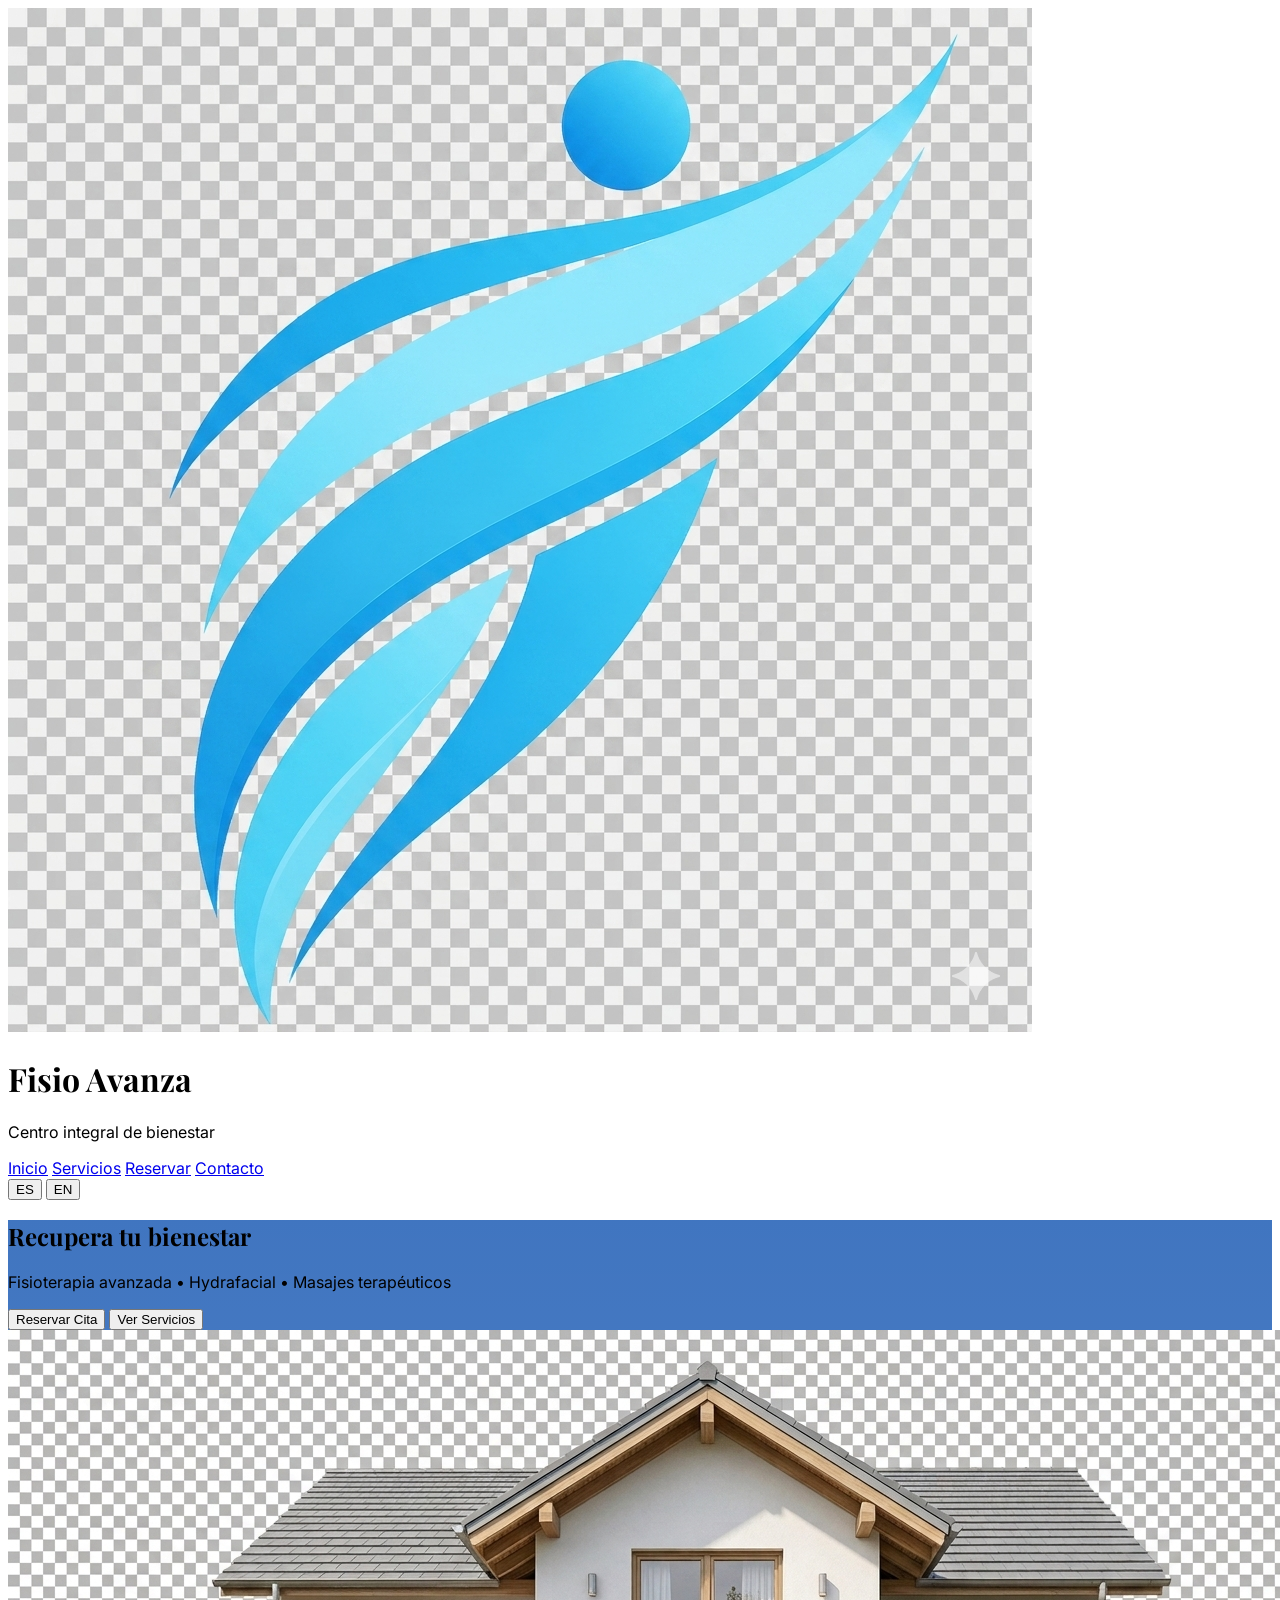
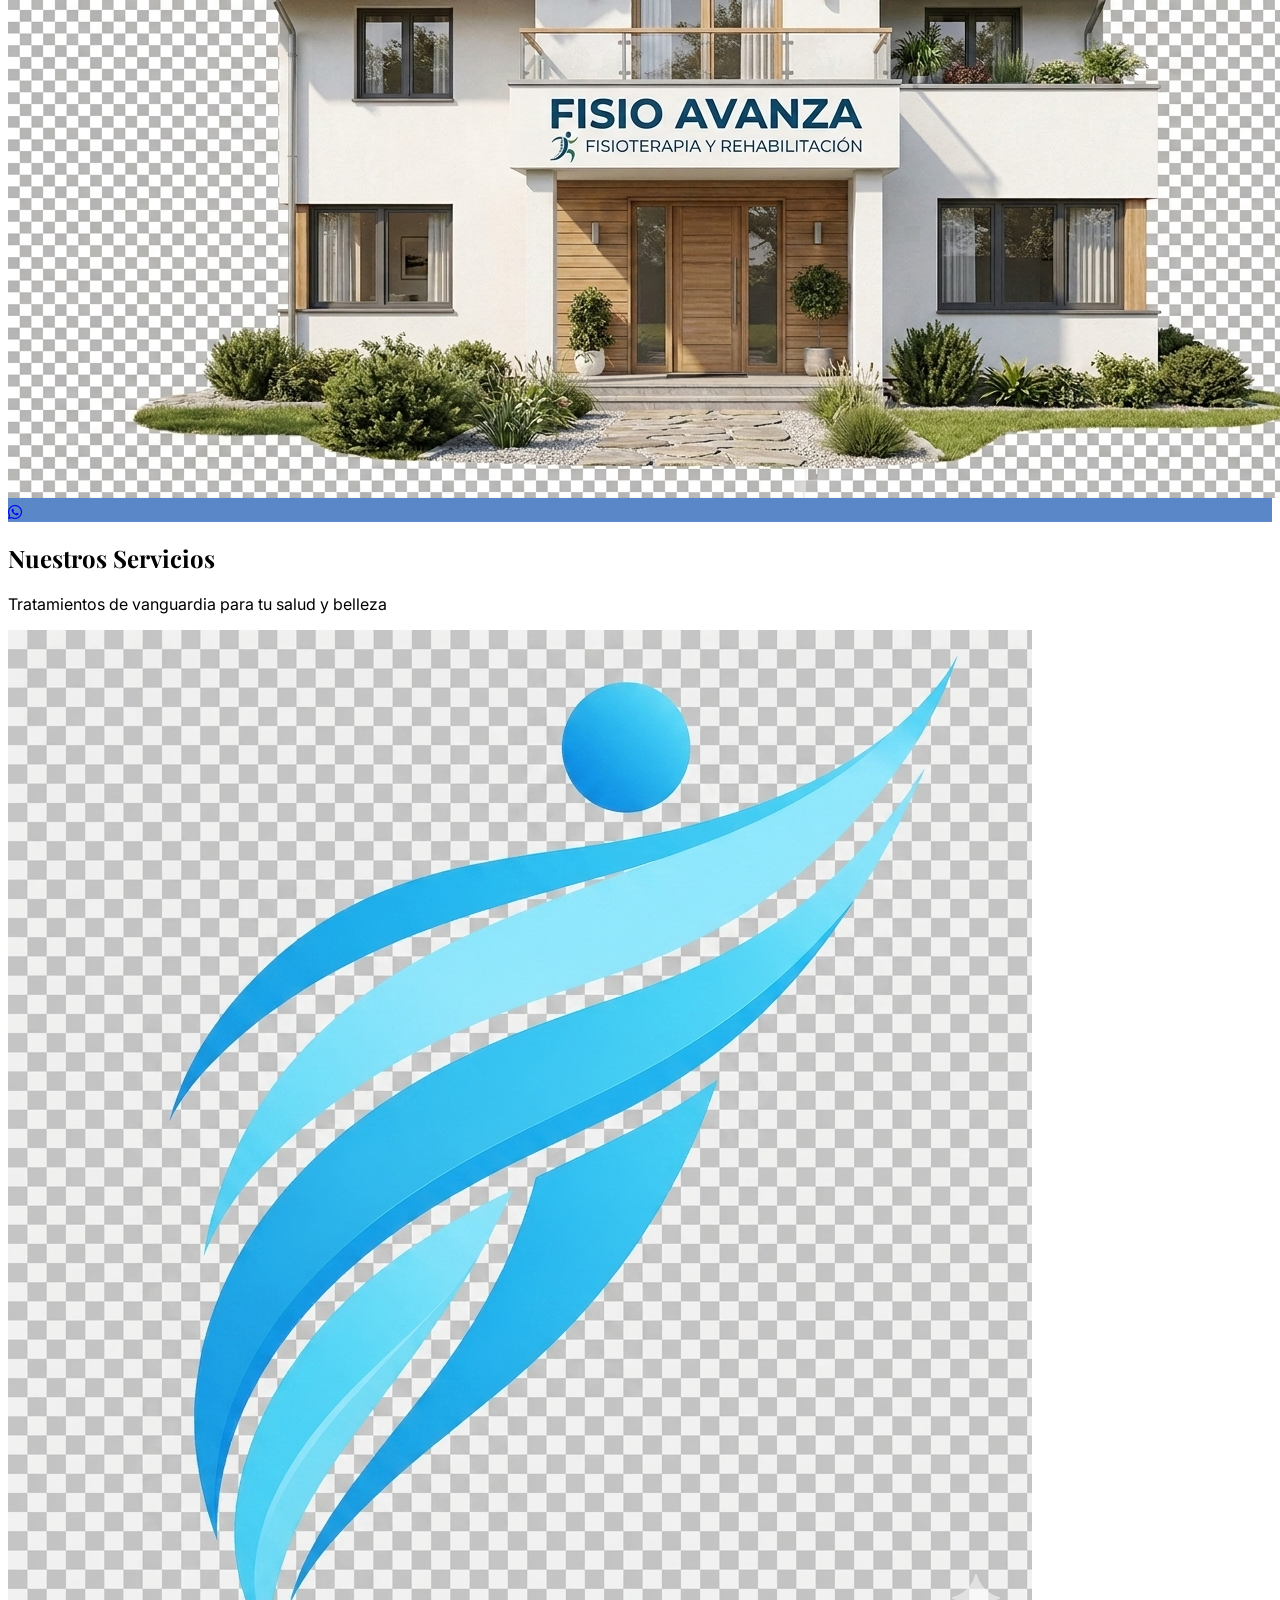
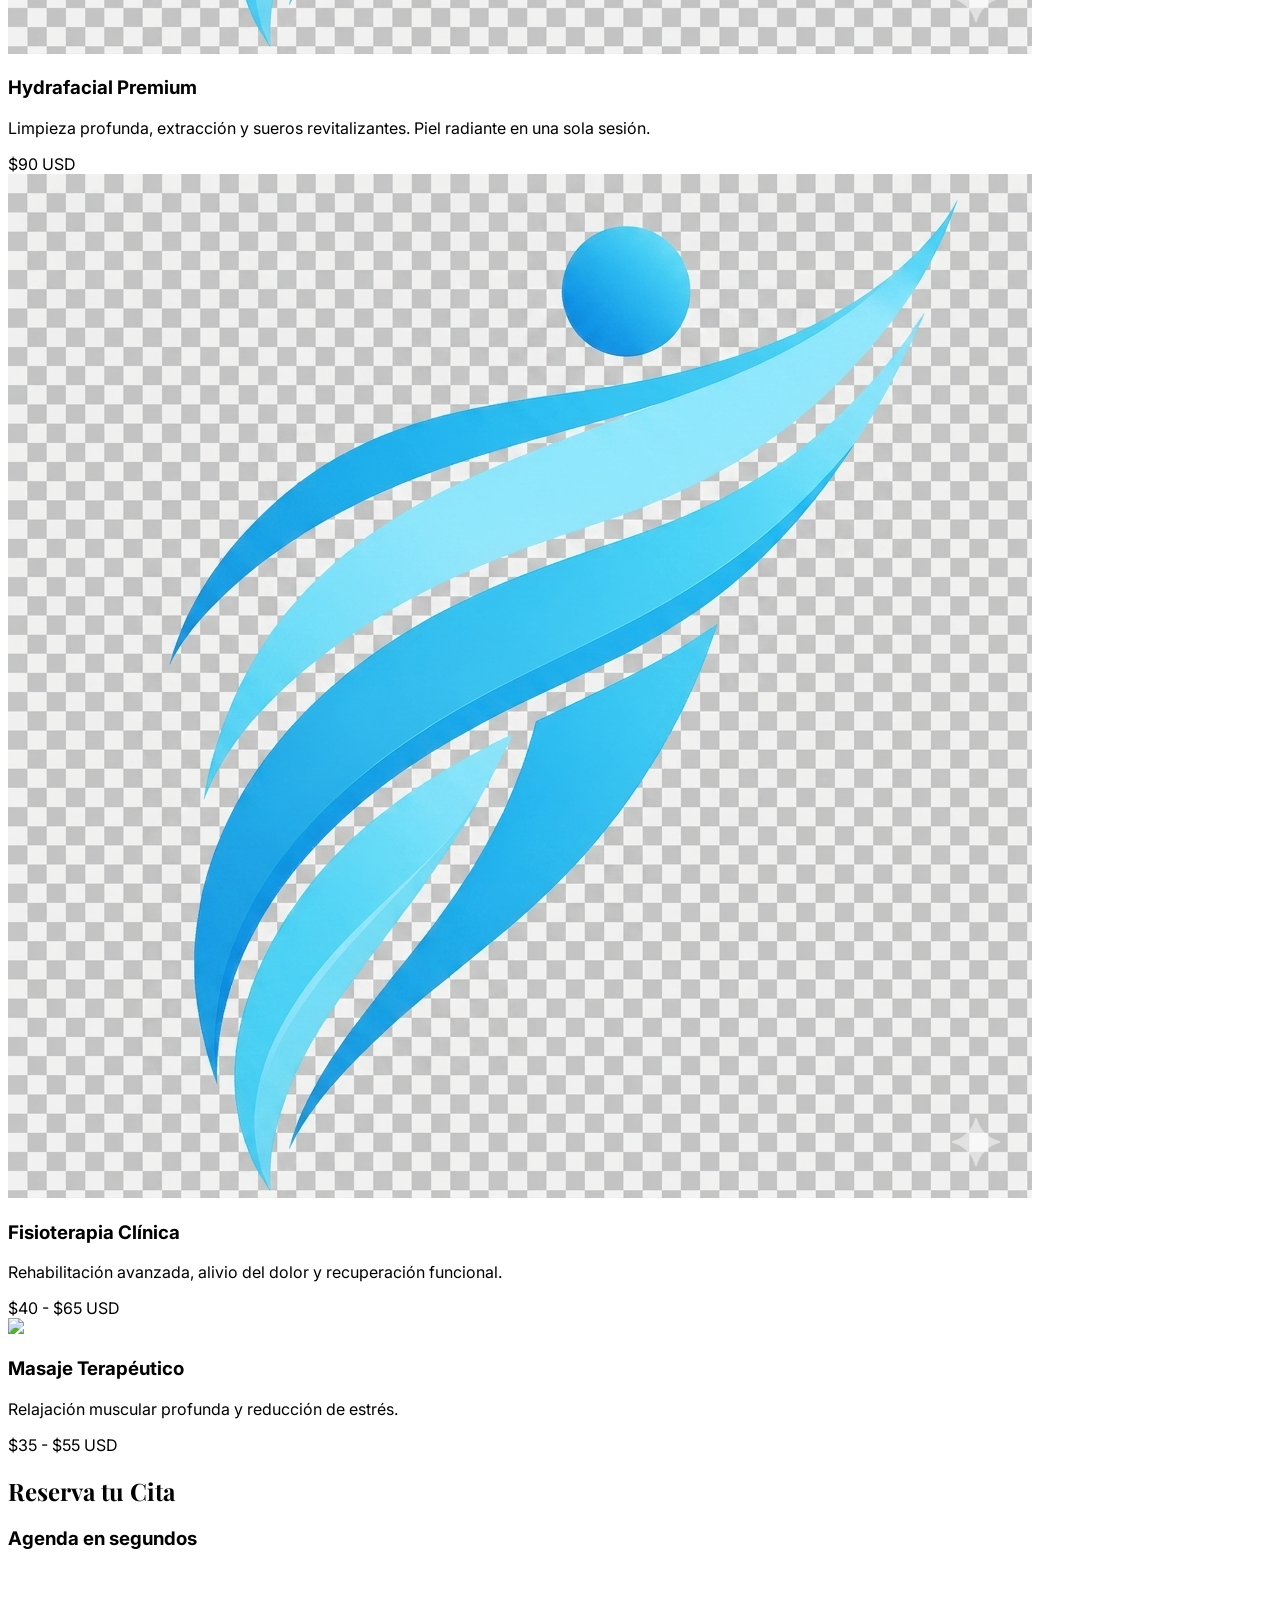
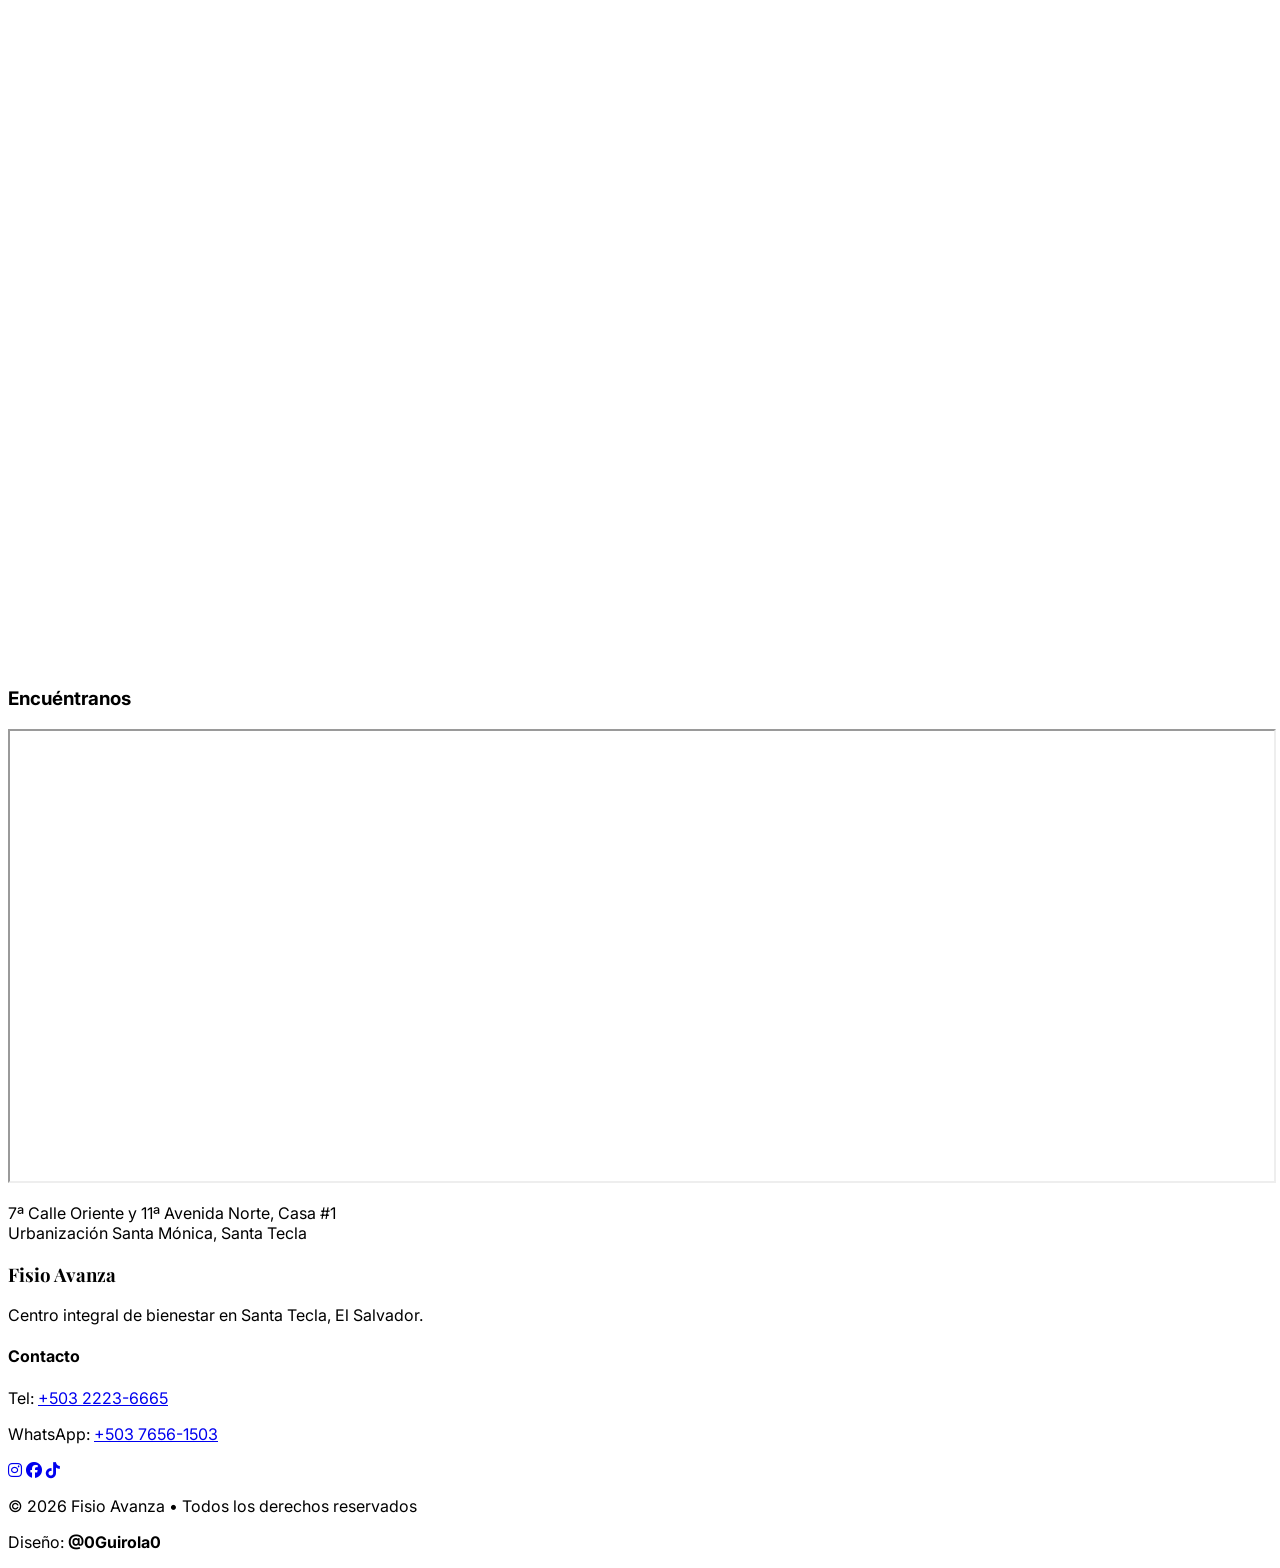
==== index.html @ 4d079aff "Add files via upload" ====
<!DOCTYPE html>
<html lang="es-SV">
<head>
    <meta charset="UTF-8" />
    <meta name="viewport" content="width=device-width, initial-scale=1.0" />
    <title>Fisio Avanza — Centro de Excelencia en Bienestar | Santa Tecla</title>
    <meta name="description" content="Fisioterapia avanzada, Hydrafacial, masajes terapéuticos y tratamientos estéticos premium en Santa Tecla, El Salvador." />
    
    <link rel="icon" type="image/png" href="logo.png" />
    <!-- Tailwind CSS -->
    <script src="https://cdn.tailwindcss.com"></script>
    <!-- Font Awesome -->
    <link rel="stylesheet" href="https://cdnjs.cloudflare.com/ajax/libs/font-awesome/6.6.0/css/all.min.css" />
    <!-- Google Fonts -->
    <link href="https://fonts.googleapis.com/css2?family=Playfair+Display:wght@700&family=Inter:wght@400;500;600;700&display=swap" rel="stylesheet">

   <link rel="stylesheet" href="styles.css">
</head>
<body class="bg-slate-50 text-gray-800">

    <!-- HEADER -->
    <header class="bg-white shadow-lg sticky top-0 z-50">
        <div class="max-w-7xl mx-auto px-6 py-5 flex justify-between items-center">
            <div class="flex items-center gap-4">
                <img src="logo.png" alt="Fisio Avanza" class="w-16 h-16 object-contain">
                <div>
                    <h1 class="text-2xl font-bold text-[#0047AB] heading-font">Fisio Avanza</h1>
                    <p class="text-sm text-gray-600 -mt-1">Centro integral de bienestar</p>
                </div>
            </div>

            <nav class="hidden md:flex items-center gap-8 text-lg">
                <a href="#inicio" data-translate="navHome" class="nav-link text-gray-700 hover:text-[#0047AB] font-medium">Inicio</a>
                <a href="#servicios" data-translate="navServices" class="nav-link text-gray-700 hover:text-[#0047AB] font-medium">Servicios</a>
                <a href="#reservas" data-translate="navBook" class="nav-link text-gray-700 hover:text-[#0047AB] font-medium">Reservar</a>
                <a href="#contacto" data-translate="navContact" class="nav-link text-gray-700 hover:text-[#0047AB] font-medium">Contacto</a>
            </nav>

            <!-- Language Switcher como en tu código original -->
            <div class="lang-switch bg-white border border-gray-300 px-2 py-1.5 rounded-full shadow-sm flex">
                <button onclick="switchLang('es')" id="btn-es"
                        class="lang-btn active px-5 py-2 rounded-full text-sm font-semibold">ES</button>
                <button onclick="switchLang('en')" id="btn-en"
                        class="lang-btn px-5 py-2 rounded-full text-sm font-semibold">EN</button>
            </div>
        </div>
    </header>

    <!-- HERO -->
    <section id="inicio" class="hero-bg h-screen flex items-center text-white relative">
        <div class="max-w-7xl mx-auto px-6 grid md:grid-cols-2 gap-12 items-center">
            <div class="space-y-8">
              <h2 data-translate="heroTitle"
    class="text-6xl md:text-7xl font-bold leading-tight heading-font">
    Recupera tu bienestar
</h2>
              <p data-translate="heroText"
   class="text-2xl text-white/90">
    Fisioterapia avanzada • Hydrafacial • Masajes terapéuticos
</p>
                <div class="flex flex-wrap gap-4">
                   <button
onclick="document.getElementById('reservas').scrollIntoView({behavior:'smooth'})"
class="bg-white text-[#0047AB] px-10 py-5 rounded-2xl font-bold text-lg hover:scale-105 transition">

<span data-translate="btnReserve">Reservar Cita</span>

</button>
                  <button
onclick="document.getElementById('servicios').scrollIntoView({behavior:'smooth'})"
class="border-2 border-white px-10 py-5 rounded-2xl font-bold text-lg hover:bg-white/10 transition">

<span data-translate="btnServices">Ver Servicios</span>

</button>
                </div>
            </div>
            
            <div class="hidden md:block">
                <img src="sucursal.png" 
                     alt="Sucursal Fisio Avanza" 
                     class="rounded-3xl shadow-2xl">
            </div>
        </div>
        
        <!-- Floating WhatsApp -->
        <a href="https://wa.me/50376561503" target="_blank"
           class="fixed bottom-8 right-8 bg-green-500 text-white w-16 h-16 rounded-full flex items-center justify-center shadow-2xl hover:scale-110 transition z-50 text-3xl">
            <i class="fab fa-whatsapp"></i>
        </a>
    </section>

    <!-- SERVICIOS -->
    <section id="servicios" class="py-24 bg-white">
        <div class="max-w-7xl mx-auto px-6">
           <h2 data-translate="servicesTitle"
class="text-5xl font-bold text-center mb-4 heading-font">
Nuestros Servicios
</h2>
           <p data-translate="servicesSubtitle"
class="text-center text-xl text-gray-600 mb-16">
Tratamientos de vanguardia para tu salud y belleza
</p>
            
            <div class="grid md:grid-cols-3 gap-10">
                <div class="service-card bg-white rounded-3xl overflow-hidden shadow-xl">
                    <img src="logo.png" class="w-full h-64 object-cover">
                    <div class="p-8">
                       <h3 data-translate="service1Title"
class="text-2xl font-bold mb-3">
Hydrafacial Premium
</h3>

<p data-translate="service1Text"
class="text-gray-600">
Limpieza profunda, extracción y sueros revitalizantes. Piel radiante en una sola sesión.
</p>
                        <div class="mt-6 text-2xl font-bold text-[#23c26b]">$90 USD</div>
                    </div>
                </div>

                <div class="service-card bg-white rounded-3xl overflow-hidden shadow-xl">
                    <img src="logo.png" class="w-full h-64 object-cover">
                    <div class="p-8">
                      <h3 data-translate="service2Title"
class="text-2xl font-bold mb-3">
Fisioterapia Clínica
</h3>

<p data-translate="service2Text"
class="text-gray-600">
Rehabilitación avanzada, alivio del dolor y recuperación funcional.
</p>
                        <div class="mt-6 text-2xl font-bold text-[#23c26b]">$40 - $65 USD</div>
                    </div>
                </div>

                <div class="service-card bg-white rounded-3xl overflow-hidden shadow-xl">
                    <img src="https://images.unsplash.com/photo-1544161515-4ab6ce6db874?w=800" class="w-full h-64 object-cover">
                    <div class="p-8">
                      <h3 data-translate="service3Title"
class="text-2xl font-bold mb-3">
Masaje Terapéutico
</h3>

<p data-translate="service3Text"
class="text-gray-600">
Relajación muscular profunda y reducción de estrés.
</p>
                        <div class="mt-6 text-2xl font-bold text-[#23c26b]">$35 - $55 USD</div>
                    </div>
                </div>
            </div>
        </div>
    </section>

    <!-- RESERVAS -->
    <section id="reservas" class="py-24 bg-slate-100">
        <div class="max-w-7xl mx-auto px-6">
         <h2 data-translate="bookingTitle"
class="text-5xl font-bold text-center heading-font mb-16">
Reserva tu Cita
</h2>
            <div class="grid md:grid-cols-2 gap-12">
                <div class="bg-white rounded-3xl p-10 shadow-xl">
                   <h3 data-translate="bookingSubtitle"
class="text-3xl font-bold mb-6">
Agenda en segundos
</h3>
                    <div class="calendly-inline-widget" data-url="https://calendly.com/tu-link-aqui" style="min-height:700px"></div>
                </div>
                <div>
                   <h3 data-translate="findUs"
class="text-3xl font-bold mb-8">
Encuéntranos
</h3>
                    <iframe src="https://www.google.com/maps/embed?pb=!1m18!1m12!1m3!1d3876.387298765432!2d-89.28947568521453!3d13.676945990387543!2m3!1f0!2f0!3f0!3m2!1i1024!2i768!4f13.1!3m3!1m2!1s0x8f61f0f0f0f0f0f0%3A0x0!2zMTPCsDQwJzM3LjAiTiA4OcKwMTcnMTIuMCJX!5e0!3m2!1ses!2ssv!4v1234567890" width="100%" height="450" class="rounded-3xl shadow-xl" allowfullscreen="" loading="lazy"></iframe>
                    <div class="mt-8 text-center">
                      <p data-translate="address"
class="font-medium">
7ª Calle Oriente y 11ª Avenida Norte, Casa #1<br>
Urbanización Santa Mónica, Santa Tecla
</p>
                    </div>
                </div>
            </div>
        </div>
    </section>

    <!-- FOOTER -->
    <footer id="contacto" class="bg-[#0047AB] text-white py-20">
        <div class="max-w-7xl mx-auto px-6 grid md:grid-cols-3 gap-12">
            <div>
                <h3 class="text-3xl font-bold heading-font mb-4">Fisio Avanza</h3>
               <p data-translate="footerDescription">
Centro integral de bienestar en Santa Tecla, El Salvador.
</p>
            </div>
            <div>
             <h4 data-translate="footerContact"
class="font-bold mb-4">
Contacto
</h4>
                <p class="mb-2">Tel: <a href="tel:+50322236665" class="hover:underline">+503 2223-6665</a></p>
                <p>WhatsApp: 
                    <a href="https://wa.me/50376561503" class="hover:underline">+503 7656-1503</a>
                </p>
            </div>
            <div class="flex gap-6 text-4xl">
                <a href="https://www.instagram.com/fisioavanza.sv" target="_blank"><i class="fab fa-instagram hover:text-[#23c26b] transition"></i></a>
                <a href="https://www.facebook.com/FisioAvanza.sv" target="_blank"><i class="fab fa-facebook hover:text-[#23c26b] transition"></i></a>
                <a href="https://tiktok.com/@fisioandmedic" target="_blank"><i class="fab fa-tiktok hover:text-[#23c26b] transition"></i></a>
            </div>
        </div>

        <!-- Texto solicitado -->
        <div class="text-center mt-16 pt-8 border-t border-white/20 text-sm">
           <p data-translate="copyright">
© 2026 Fisio Avanza • Todos los derechos reservados
</p>
         <p data-translate="designer">
Diseño: <strong>@0Guirola0</strong>
</p>
        </div>
    </footer>

    <script src="https://assets.calendly.com/assets/external/widget.js" async></script>
   <script src="script.js"></script>
</body>
</html>
---- styles.css ----
:root {
            --primary: #0047AB;
            --accent: #23c26b;
        }
        body {
            font-family: 'Inter', sans-serif;
        }
        .heading-font {
            font-family: 'Playfair Display', sans-serif;
        }
        .hero-bg {
            background-image: linear-gradient(rgba(0,71,171,0.75), rgba(0,71,171,0.65)), url('https://images.unsplash.com/photo-1559757148-5e995136c7b2?w=1920');
            background-size: cover;
            background-position: center;
        }
        .service-card {
            transition: all 0.4s cubic-bezier(0.4, 0, 0.2, 1);
        }
        .service-card:hover {
            transform: translateY(-15px) scale(1.03);
            box-shadow: 0 25px 50px -12px rgb(0 71 171 / 0.25);
        }
        .nav-link {
            position: relative;
        }
        .nav-link:after {
            content: '';
            position: absolute;
            width: 0;
            height: 2px;
            bottom: -4px;
            left: 0;
            background-color: var(--accent);
            transition: all 0.3s;
        }
        .nav-link:hover:after {
            width: 100%;
        }
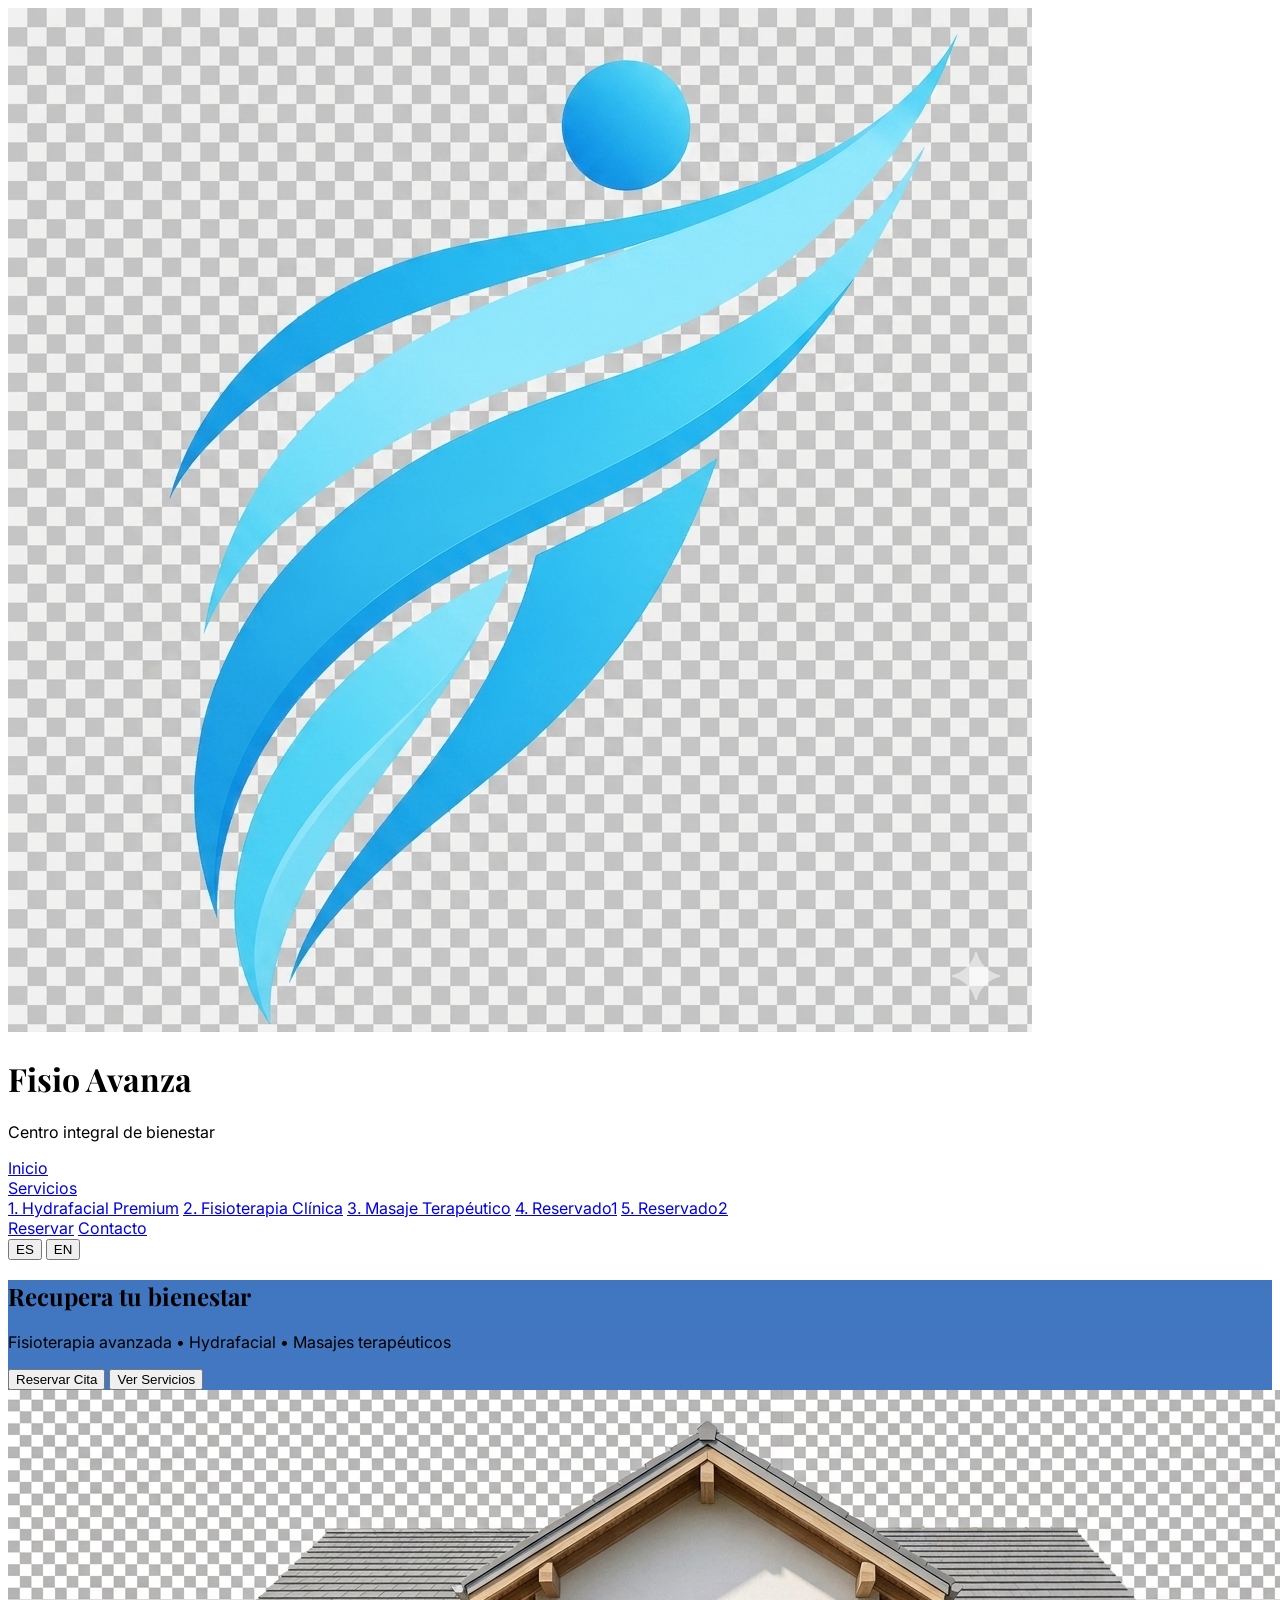
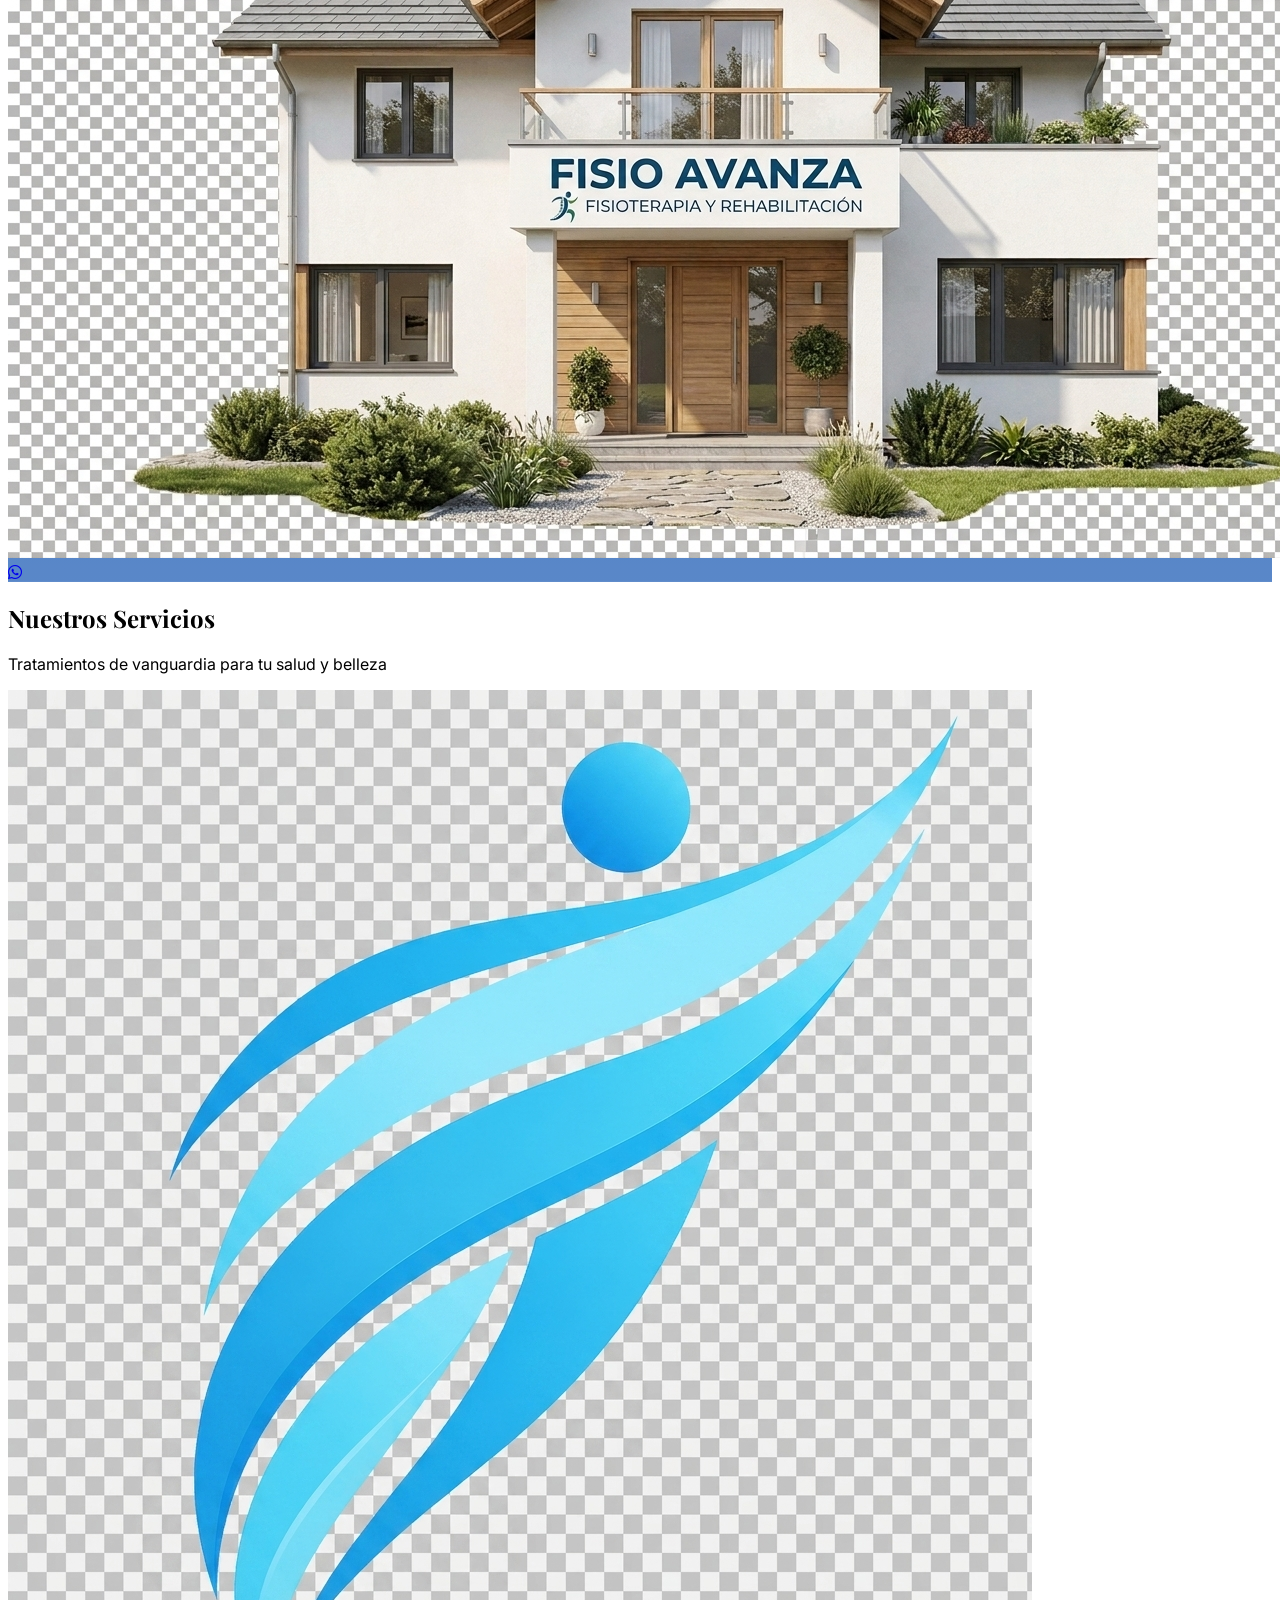
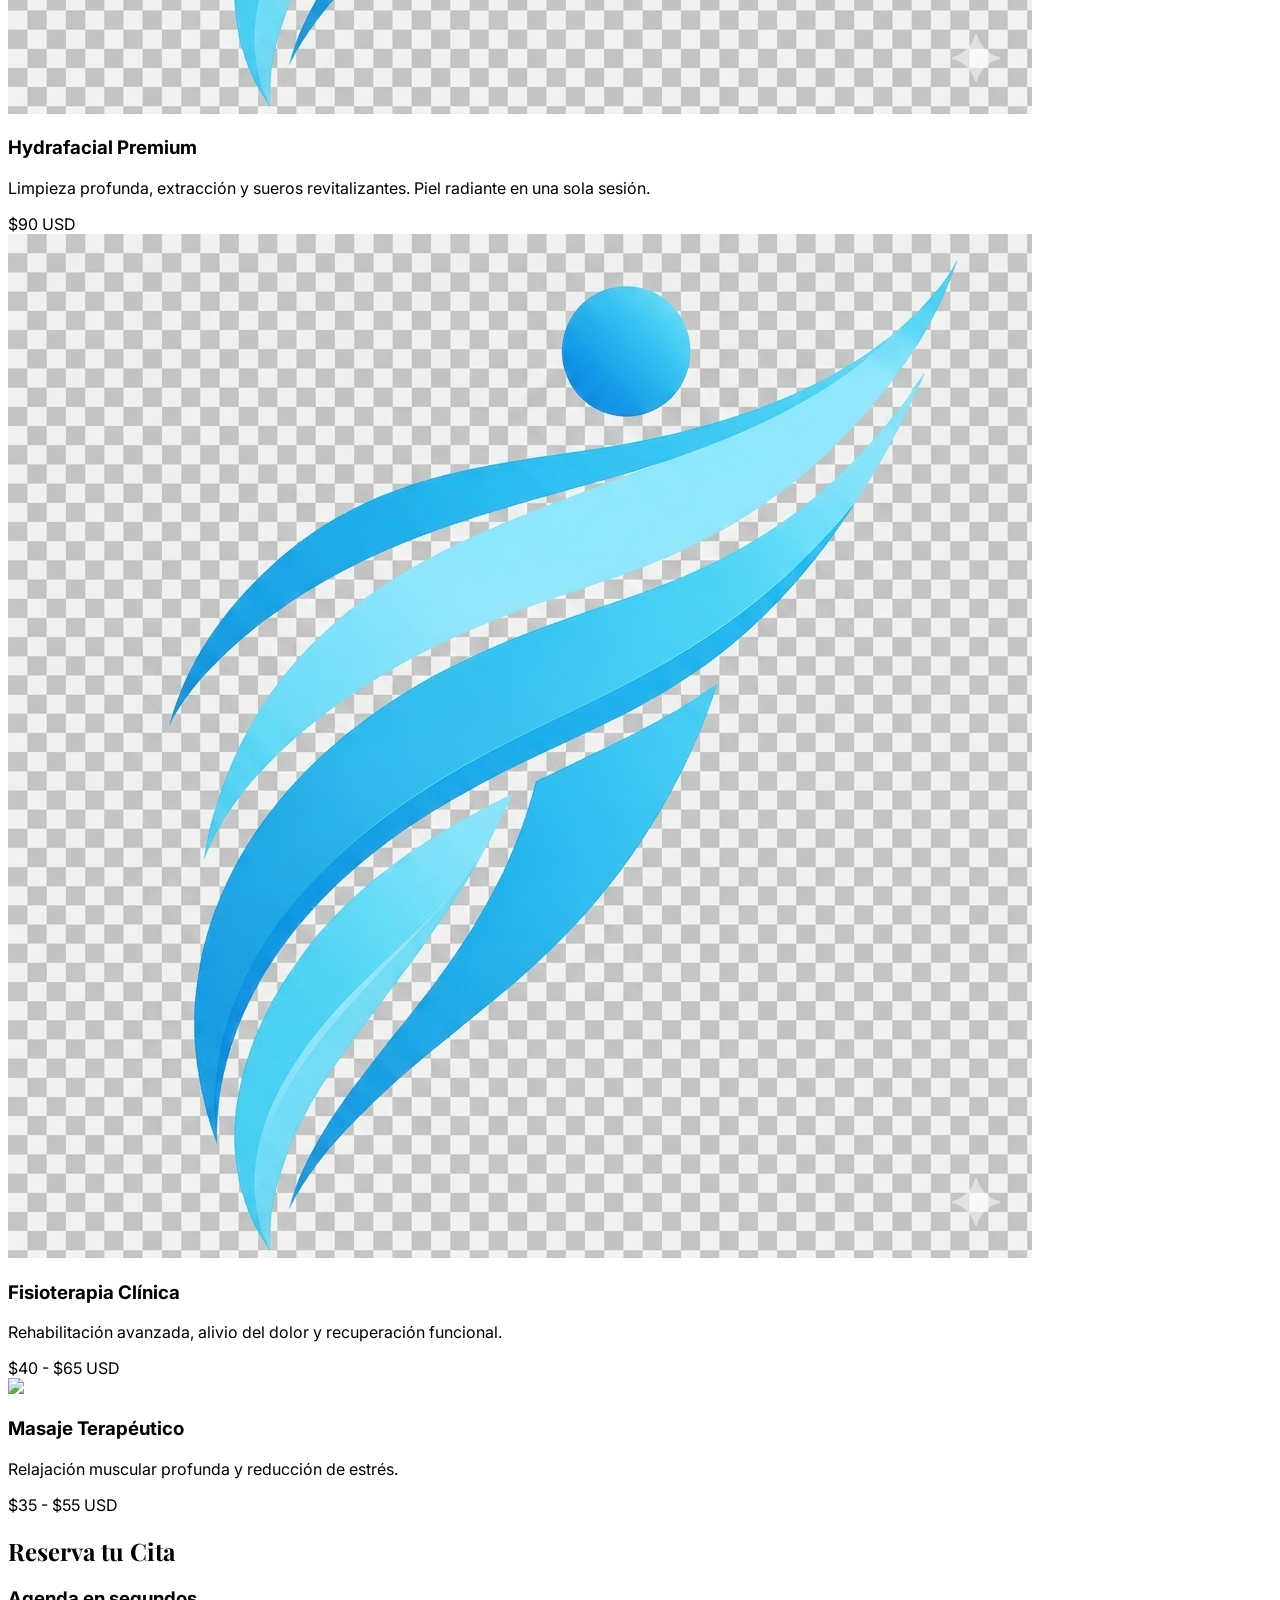
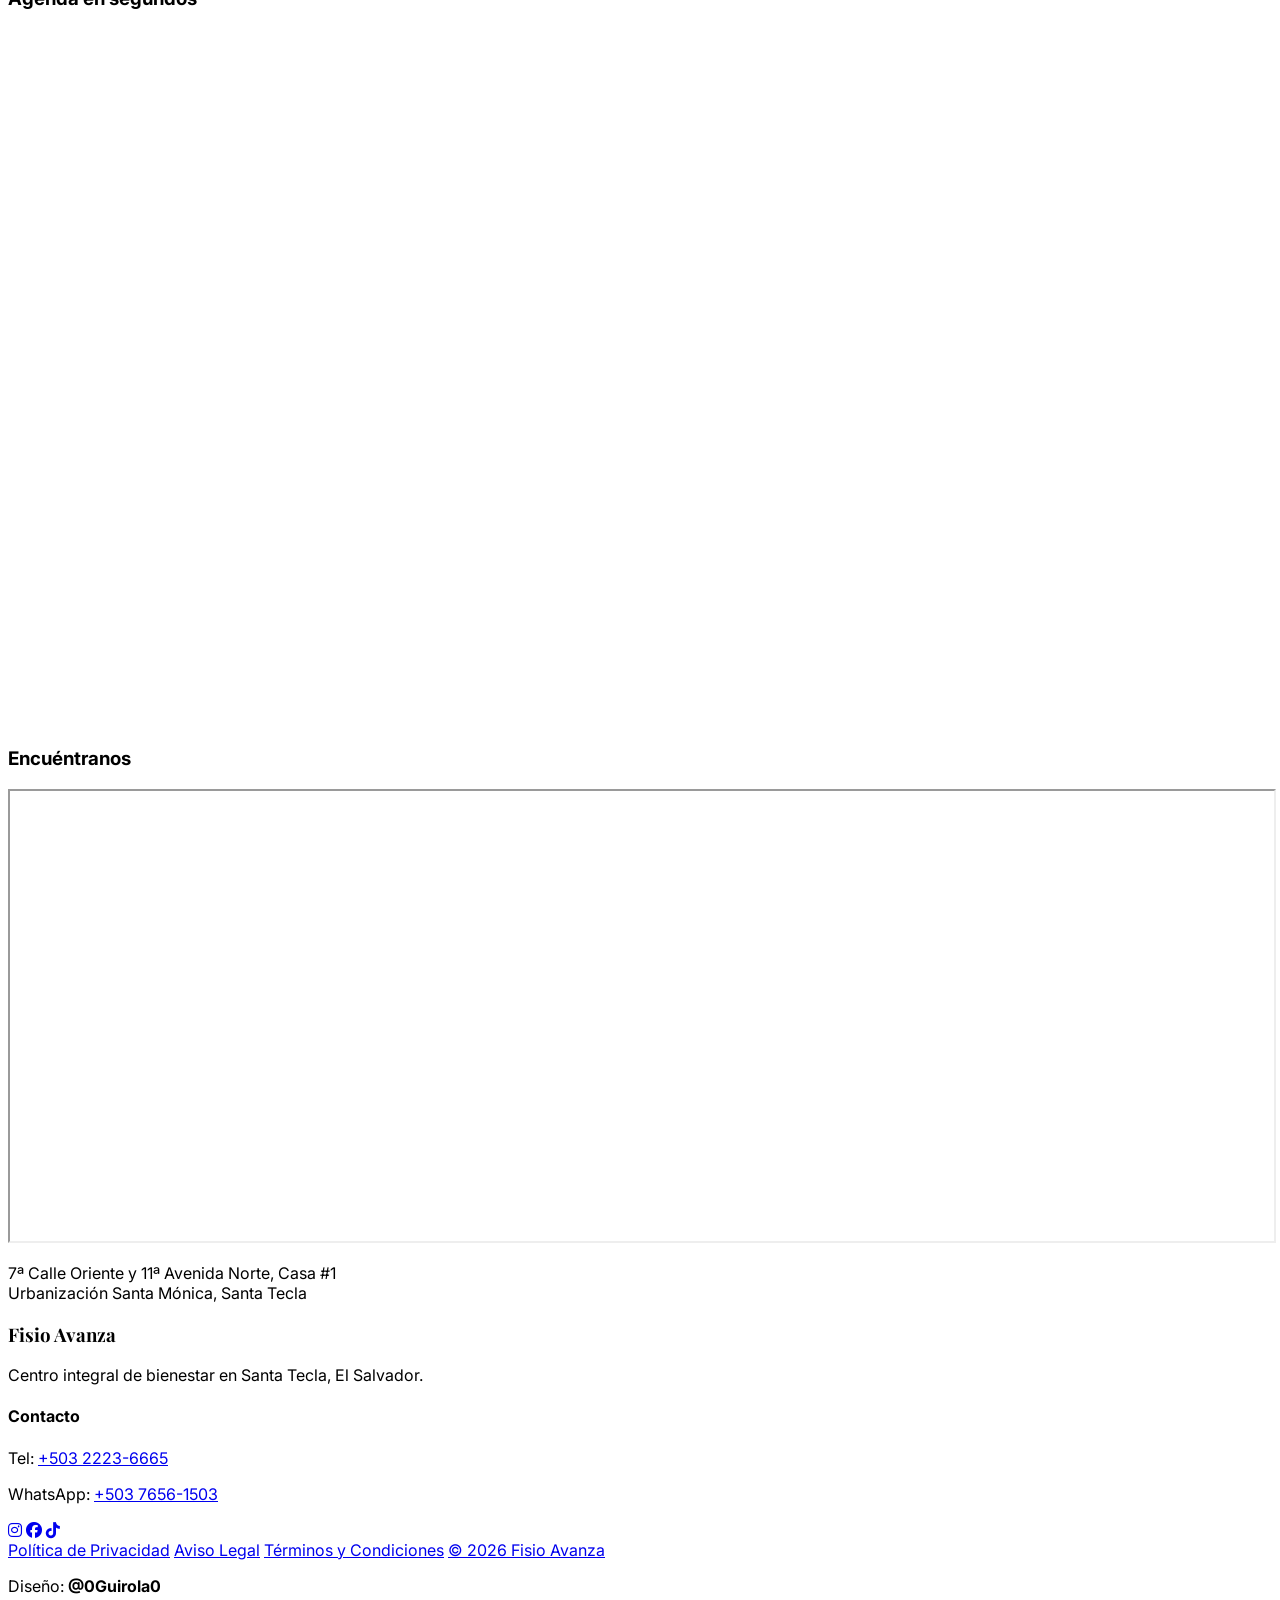
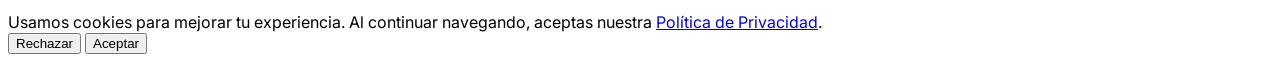
==== commit 84caa9c4: "Add files via upload" ====
--- a/index.html
+++ b/index.html
@@ -31,12 +31,31 @@
 
             <nav class="hidden md:flex items-center gap-8 text-lg">
                 <a href="#inicio" data-translate="navHome" class="nav-link text-gray-700 hover:text-[#0047AB] font-medium">Inicio</a>
-                <a href="#servicios" data-translate="navServices" class="nav-link text-gray-700 hover:text-[#0047AB] font-medium">Servicios</a>
+                
+                <!-- === SUBMENÚ SERVICIOS === -->
+                <div class="group relative">
+                    <a href="#servicios" data-translate="navServices" 
+                       class="nav-link flex items-center gap-1 text-gray-700 hover:text-[#0047AB] font-medium">
+                        Servicios
+                        <i class="fas fa-chevron-down text-xs transition-transform group-hover:rotate-180"></i>
+                    </a>
+                    
+                    <div class="absolute left-0 top-full mt-2 w-64 bg-white rounded-2xl shadow-xl py-4 opacity-0 invisible group-hover:opacity-100 group-hover:visible transition-all duration-300 z-50">
+                        <div class="flex flex-col">
+                            <a href="#servicios" class="submenu-link px-6 py-3 hover:bg-slate-50 text-gray-700 hover:text-[#0047AB] font-medium transition">1. Hydrafacial Premium</a>
+                            <a href="#servicios" class="submenu-link px-6 py-3 hover:bg-slate-50 text-gray-700 hover:text-[#0047AB] font-medium transition">2. Fisioterapia Clínica</a>
+                            <a href="#servicios" class="submenu-link px-6 py-3 hover:bg-slate-50 text-gray-700 hover:text-[#0047AB] font-medium transition">3. Masaje Terapéutico</a>
+                            <a href="#servicios" class="submenu-link px-6 py-3 hover:bg-slate-50 text-gray-700 hover:text-[#0047AB] font-medium transition">4. Reservado1</a>
+                            <a href="#servicios" class="submenu-link px-6 py-3 hover:bg-slate-50 text-gray-700 hover:text-[#0047AB] font-medium transition">5. Reservado2</a>
+                        </div>
+                    </div>
+                </div>
+                
                 <a href="#reservas" data-translate="navBook" class="nav-link text-gray-700 hover:text-[#0047AB] font-medium">Reservar</a>
                 <a href="#contacto" data-translate="navContact" class="nav-link text-gray-700 hover:text-[#0047AB] font-medium">Contacto</a>
             </nav>
 
-            <!-- Language Switcher como en tu código original -->
+            <!-- Language Switcher -->
             <div class="lang-switch bg-white border border-gray-300 px-2 py-1.5 rounded-full shadow-sm flex">
                 <button onclick="switchLang('es')" id="btn-es"
                         class="lang-btn active px-5 py-2 rounded-full text-sm font-semibold">ES</button>
@@ -197,10 +216,7 @@
 </p>
             </div>
             <div>
-             <h4 data-translate="footerContact"
-class="font-bold mb-4">
-Contacto
-</h4>
+             <h4 data-translate="footerContact" class="font-bold mb-4">Contacto</h4>
                 <p class="mb-2">Tel: <a href="tel:+50322236665" class="hover:underline">+503 2223-6665</a></p>
                 <p>WhatsApp: 
                     <a href="https://wa.me/50376561503" class="hover:underline">+503 7656-1503</a>
@@ -213,16 +229,41 @@
             </div>
         </div>
 
-        <!-- Texto solicitado -->
-        <div class="text-center mt-16 pt-8 border-t border-white/20 text-sm">
-           <p data-translate="copyright">
-© 2026 Fisio Avanza • Todos los derechos reservados
-</p>
-         <p data-translate="designer">
-Diseño: <strong>@0Guirola0</strong>
-</p>
+        <!-- Enlaces Legales -->
+        <div class="max-w-7xl mx-auto px-6 mt-12 pt-8 border-t border-white/20 text-sm">
+            <div class="flex flex-wrap justify-center gap-6 text-center">
+                <a href="politica-privacidad.html" class="hover:text-[#23c26b] transition">Política de Privacidad</a>
+                <a href="aviso-legal.html" class="hover:text-[#23c26b] transition">Aviso Legal</a>
+                <a href="terminos-condiciones.html" class="hover:text-[#23c26b] transition">Términos y Condiciones</a>
+                <a href="#" class="hover:text-[#23c26b] transition">© 2026 Fisio Avanza</a>
+            </div>
+            <p class="text-center mt-6 text-xs text-white/70">
+                Diseño: <strong>@0Guirola0</strong>
+            </p>
         </div>
     </footer>
+
+    <!-- === BANNER DE COOKIES (Actualizado - Solo un enlace) === -->
+    <div id="cookie-banner" class="fixed bottom-0 left-0 right-0 bg-white border-t border-gray-200 shadow-2xl p-4 md:p-6 z-[100] hidden">
+        <div class="max-w-7xl mx-auto flex flex-col md:flex-row items-center justify-between gap-4">
+            <div class="text-sm text-gray-700 cookie-text" data-translate="cookieMessage">
+                Usamos cookies para mejorar tu experiencia. Al continuar navegando, aceptas nuestra 
+                <a href="politica-privacidad.html" class="text-[#0047AB] hover:underline" data-translate="cookiePolicy">Política de Privacidad</a>.
+            </div>
+            <div class="flex gap-3">
+                <button onclick="rejectCookies()" 
+                        class="btn-reject px-6 py-2.5 text-sm font-medium border border-gray-300 rounded-xl hover:bg-gray-100 transition"
+                        data-translate="cookieReject">
+                    Rechazar
+                </button>
+                <button onclick="acceptCookies()" 
+                        class="btn-accept px-8 py-2.5 text-sm font-medium bg-[#0047AB] text-white rounded-xl hover:bg-[#003580] transition"
+                        data-translate="cookieAccept">
+                    Aceptar
+                </button>
+            </div>
+        </div>
+    </div>
 
     <script src="https://assets.calendly.com/assets/external/widget.js" async></script>
    <script src="script.js"></script>
